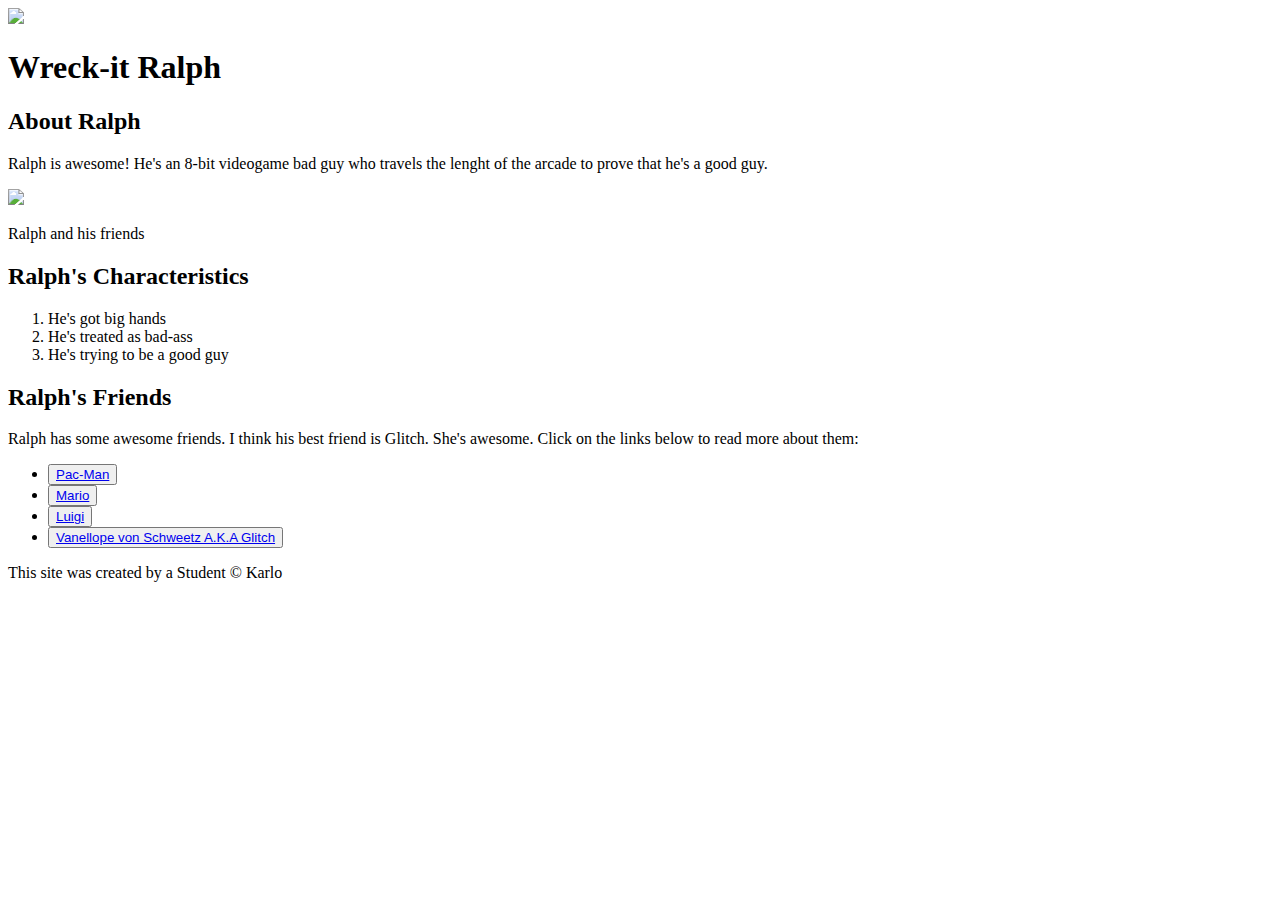
==== index.html @ 1d7c3eaf "Index" ====
<!DOCTYPE html>
<html>
<head>
	<title>Wreck-it Ralph</title>
	<link rel="icon" href="https://lumiere-a.akamaihd.net/v1/images/au_homepage_ralph_hero_m_91af45d3.jpeg?region=0,0,750,688">
</head>
<body>
	<!-- Header element -->
	<header>
		<img src="https://lumiere-a.akamaihd.net/v1/images/au_homepage_ralph_hero_m_91af45d3.jpeg?region=0,0,750,688">
		<h1>Wreck-it Ralph</h1>
	</header>

	<!-- Main element -->
	<main>
		<h2>About Ralph</h2>
		<p>Ralph is awesome! He's an 8-bit videogame bad guy who travels the lenght of the arcade to prove that he's a good guy.</p>
		<img src="https://images.squarespace-cdn.com/content/53f119fde4b0cc6081eeaacb/1542406830098-RVNTUOP8FEJEY2TXEJR5/wreckitralph.jpg?content-type=image%2Fjpeg">
		<p>Ralph and his friends</p>

		<!--  Characteristics -->

		<h2>Ralph's Characteristics</h2>
		<ol>
			<li>He's got big hands</li>
			<li>He's treated as bad-ass</li>
			<li>He's trying to be a good guy</li>
		</ol>

		<!--  Friends -->

		<h2>Ralph's Friends</h2>
		<p>Ralph has some awesome friends. I think his best friend is Glitch. She's awesome. Click on the links below to read more about them:</p>
		<ul>
			<li><button><a href="https://hr.wikipedia.org/wiki/Pac-Man" target="_blank" title="Let's go to Pac-Man">Pac-Man</a></button></li>
			<li><button><a href="https://www.mariowiki.com/" target="_blank" title="Let's go to Mario">Mario</a></button></li>
			<li><button><a href="https://www.mariowiki.com/Luigi" target="_blank" title="Let's go to Luigi">Luigi</a></button></li>
			<li><button><a href="https://www.khwiki.com/Vanellope_von_Schweetz" target="_blank" title="Let's go to Glitch">Vanellope von Schweetz A.K.A Glitch</a></button></li>
		</ul>
	</main>

	<!--  Footer element -->

	<footer>
		<p>This site was created by a Student &copy; Karlo</p>
	</footer>

</body>
</html>
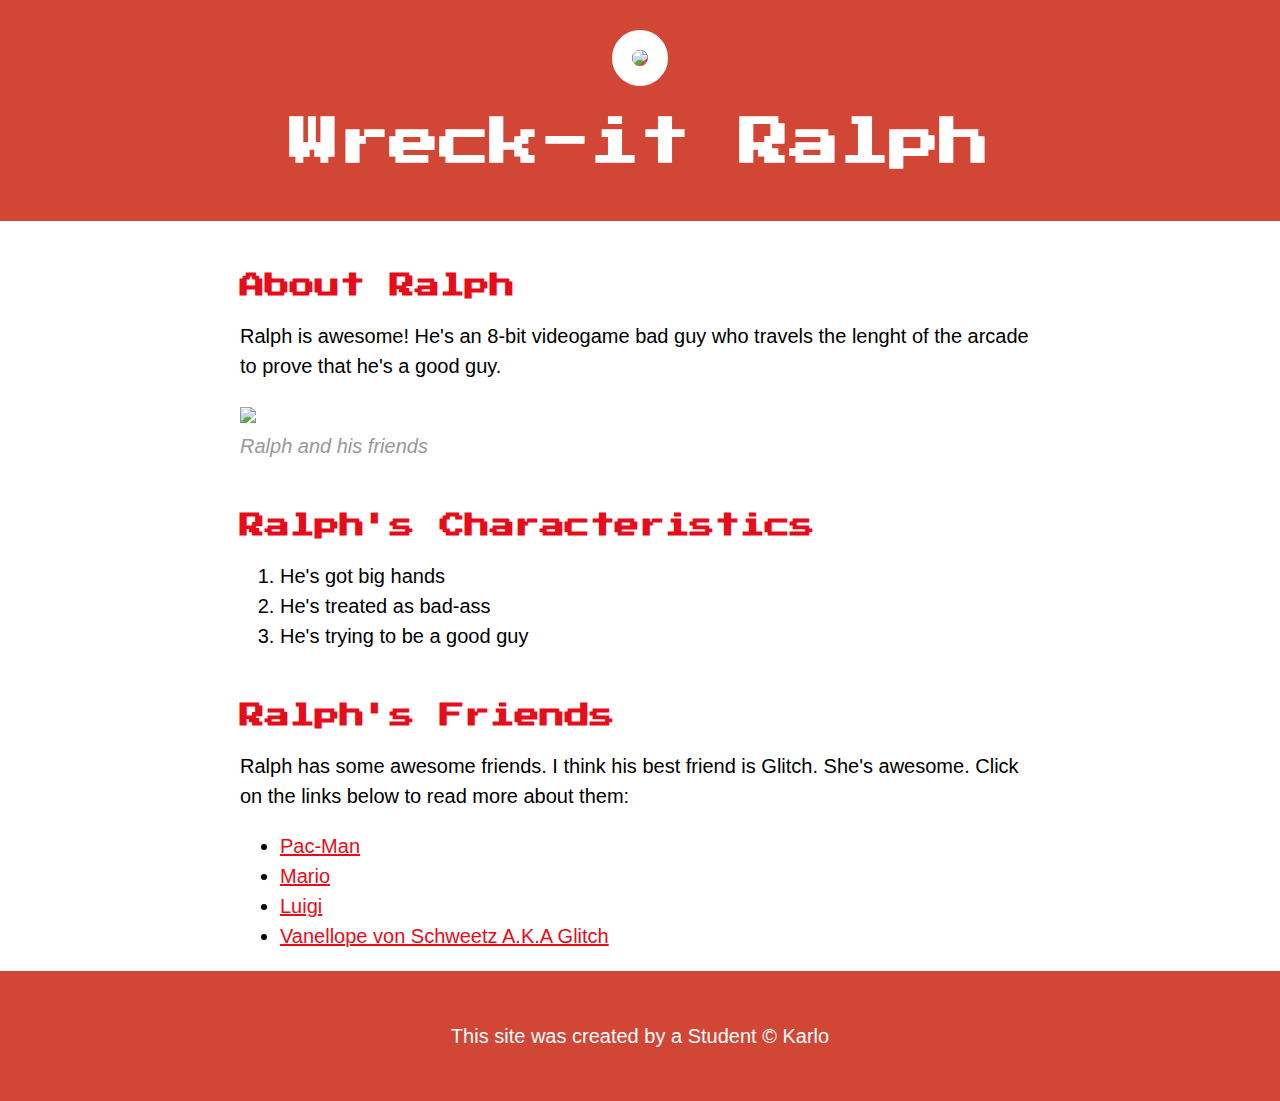
==== commit 5b35d3d1: "css" ====
--- a/index.html
+++ b/index.html
@@ -3,6 +3,10 @@
 <head>
 	<title>Wreck-it Ralph</title>
 	<link rel="icon" href="https://lumiere-a.akamaihd.net/v1/images/au_homepage_ralph_hero_m_91af45d3.jpeg?region=0,0,750,688">
+	<link rel="preconnect" href="https://fonts.googleapis.com"> 
+<link rel="preconnect" href="https://fonts.gstatic.com" crossorigin> 
+<link href="https://fonts.googleapis.com/css2?family=Press+Start+2P&display=swap" rel="stylesheet">
+	<link rel="stylesheet" type="text/css" href="css/hero.css">
 </head>
 <body>
 	<!-- Header element -->
@@ -16,7 +20,7 @@
 		<h2>About Ralph</h2>
 		<p>Ralph is awesome! He's an 8-bit videogame bad guy who travels the lenght of the arcade to prove that he's a good guy.</p>
 		<img src="https://images.squarespace-cdn.com/content/53f119fde4b0cc6081eeaacb/1542406830098-RVNTUOP8FEJEY2TXEJR5/wreckitralph.jpg?content-type=image%2Fjpeg">
-		<p>Ralph and his friends</p>
+		<p class="caption">Ralph and his friends</p>
 
 		<!--  Characteristics -->
 
@@ -32,10 +36,10 @@
 		<h2>Ralph's Friends</h2>
 		<p>Ralph has some awesome friends. I think his best friend is Glitch. She's awesome. Click on the links below to read more about them:</p>
 		<ul>
-			<li><button><a href="https://hr.wikipedia.org/wiki/Pac-Man" target="_blank" title="Let's go to Pac-Man">Pac-Man</a></button></li>
-			<li><button><a href="https://www.mariowiki.com/" target="_blank" title="Let's go to Mario">Mario</a></button></li>
-			<li><button><a href="https://www.mariowiki.com/Luigi" target="_blank" title="Let's go to Luigi">Luigi</a></button></li>
-			<li><button><a href="https://www.khwiki.com/Vanellope_von_Schweetz" target="_blank" title="Let's go to Glitch">Vanellope von Schweetz A.K.A Glitch</a></button></li>
+			<li><a href="https://hr.wikipedia.org/wiki/Pac-Man" target="_blank" title="Let's go to Pac-Man">Pac-Man</a></li>
+			<li><a href="https://www.mariowiki.com/" target="_blank" title="Let's go to Mario">Mario</a></li>
+			<li><a href="https://www.mariowiki.com/Luigi" target="_blank" title="Let's go to Luigi">Luigi</a></li>
+			<li><a href="https://www.khwiki.com/Vanellope_von_Schweetz" target="_blank" title="Let's go to Glitch">Vanellope von Schweetz A.K.A Glitch</a></li>
 		</ul>
 	</main>
 
--- a/css/hero.css
+++ b/css/hero.css
@@ -0,0 +1,77 @@
+body{
+	margin: 0;
+	font-family: 'Helvetica', 'Arial', sans-serif;
+	font-size: 20px;
+	line-height: 30px;
+
+}
+
+h1, h2{
+	font-family: 'Press Start 2P', cursive;
+}
+
+header{
+	background-color: #d14635;
+	text-align: center;
+	padding-top: 30px;
+	padding-bottom: 30px;
+}
+
+header h1{
+	color: white;
+	font-size: 50px;
+
+}
+
+header img{
+	border-radius: 250px;
+	width: 400px;
+	border: 20px solid white;
+}
+
+main{
+	max-width: 800px;
+	margin: 0 auto;
+	padding: 0 20px;
+}
+
+main img{
+	max-width: 100%;
+}
+
+h2{
+	font-size: 25px;
+	color: #e70c19;
+	margin: 50px 0 10px;
+}
+
+a{
+	color: #e70c19;
+}
+
+a:hover{
+	color: white;
+	background-color: #FA9018;
+}
+
+footer{
+	background-color: #d14635;
+	text-align: center;
+	color: white;
+	padding: 50px;
+
+}
+
+footer p{
+	margin: 0;
+}
+
+a footer{
+	color: white;
+}
+
+p.caption{
+	color: #999999;
+	font-style: italic;
+	margin-top: 0;
+}